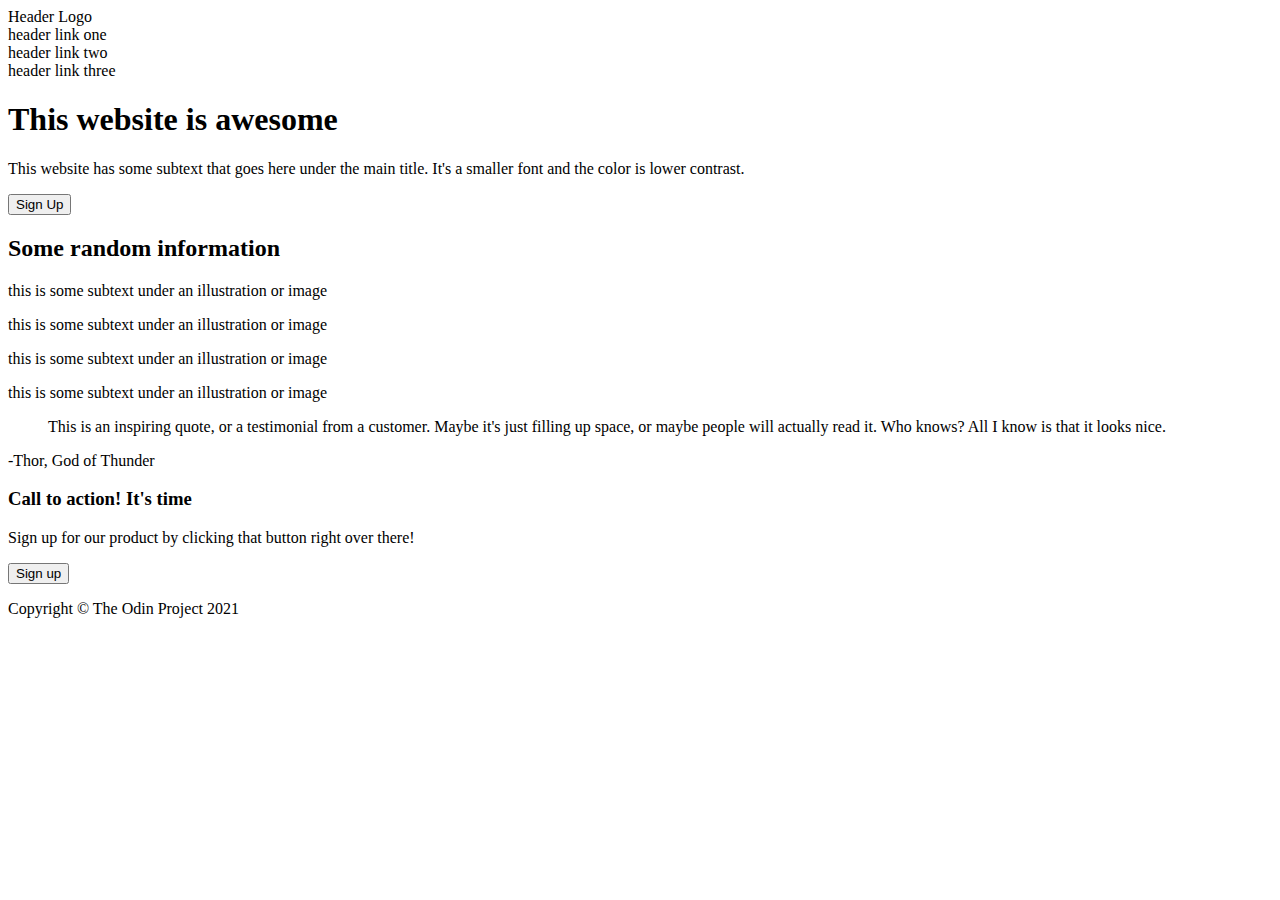
==== landing-page/index.html @ 4c13c333 "added the HTML for the page" ====
<!DOCTYPE html>
<html lang="en">
<head>
    <meta charset="UTF-8">
    <meta http-equiv="X-UA-Compatible" content="IE=edge">
    <meta name="viewport" content="width=device-width, initial-scale=1.0">
    <title>Landing Page Project</title>
    <!-- Google Fonts -->
    <link rel="preconnect" href="https://fonts.googleapis.com">
    <link rel="preconnect" href="https://fonts.gstatic.com" crossorigin>
    <link href="https://fonts.googleapis.com/css2?family=Poppins:ital,wght@0,400;0,700;0,900;1,300&display=swap" rel="stylesheet">
    <!-- Custom Styles -->
    <link rel="stylesheet" href="css/styles.css">
</head>
<body>
    <header>
        <div class="container">
            <div class="logo">Header Logo</div><!-- /.logo -->
            <nav>
                <li>header link one</li>
                <li>header link two</li>
                <li>header link three</li>
            </nav>
        </div><!-- /.container -->
        <div class="hero">
            <div class="hero-text">
                <h1>This website is awesome</h1>
                <p>This website has some subtext that goes here under the main title. It's a smaller font and the color is lower contrast.</p>
                <button>Sign Up</button>
            </div><!-- /.hero-text -->
            <div class="hero-img"></div><!-- /.hero-img -->
        </div><!-- /.hero -->
    </header>
    <section class="random">
        <div class="inner-container">
            <h2>Some random information</h2>
            <div class="services">
                <div class="service">
                    <div></div>
                    <p>this is some subtext under an illustration or image</p>
                </div><!-- /.service-1 -->
                <div class="service">
                    <div></div>
                    <p>this is some subtext under an illustration or image</p>
                </div><!-- /.service-2 -->
                <div class="service">
                    <div></div>
                    <p>this is some subtext under an illustration or image</p>
                </div><!-- /.service-3 -->
                <div class="service">
                    <div></div>
                    <p>this is some subtext under an illustration or image</p>
                </div><!-- /.service-4 -->
            </div><!-- /.services -->
        </div><!-- /.inner-container -->
    </section><!-- /.random -->
    <section class="quote">
        <div class="inner-container">
            <blockquote>
                This is an inspiring quote, or a testimonial from a customer. Maybe it's just filling up space, or maybe people will actually read it. Who knows? All I know is that it looks nice.
            </blockquote>
            <span>-Thor, God of Thunder</span>
        </div><!-- /.inner-container -->
    </section><!-- /.quote -->
    <section class="cta">
        <div class="container">
            <div class="cta-info">
                <div class="cta-text">
                    <h3>Call to action! It's time</h3>
                    <p>Sign up for our product by clicking that button right over there!</p>
                </div><!-- /.cta-text -->
                <button>Sign up</button>
            </div><!-- /.cta-info -->

        </div><!-- /.container -->
    </section><!-- /.cta -->
    <footer>
        <p>Copyright &copy; The Odin Project 2021</p>
    </footer>
</body>
</html>
---- landing-page/css/styles.css ----
/* font-family: 'Poppins', sans-serif; */
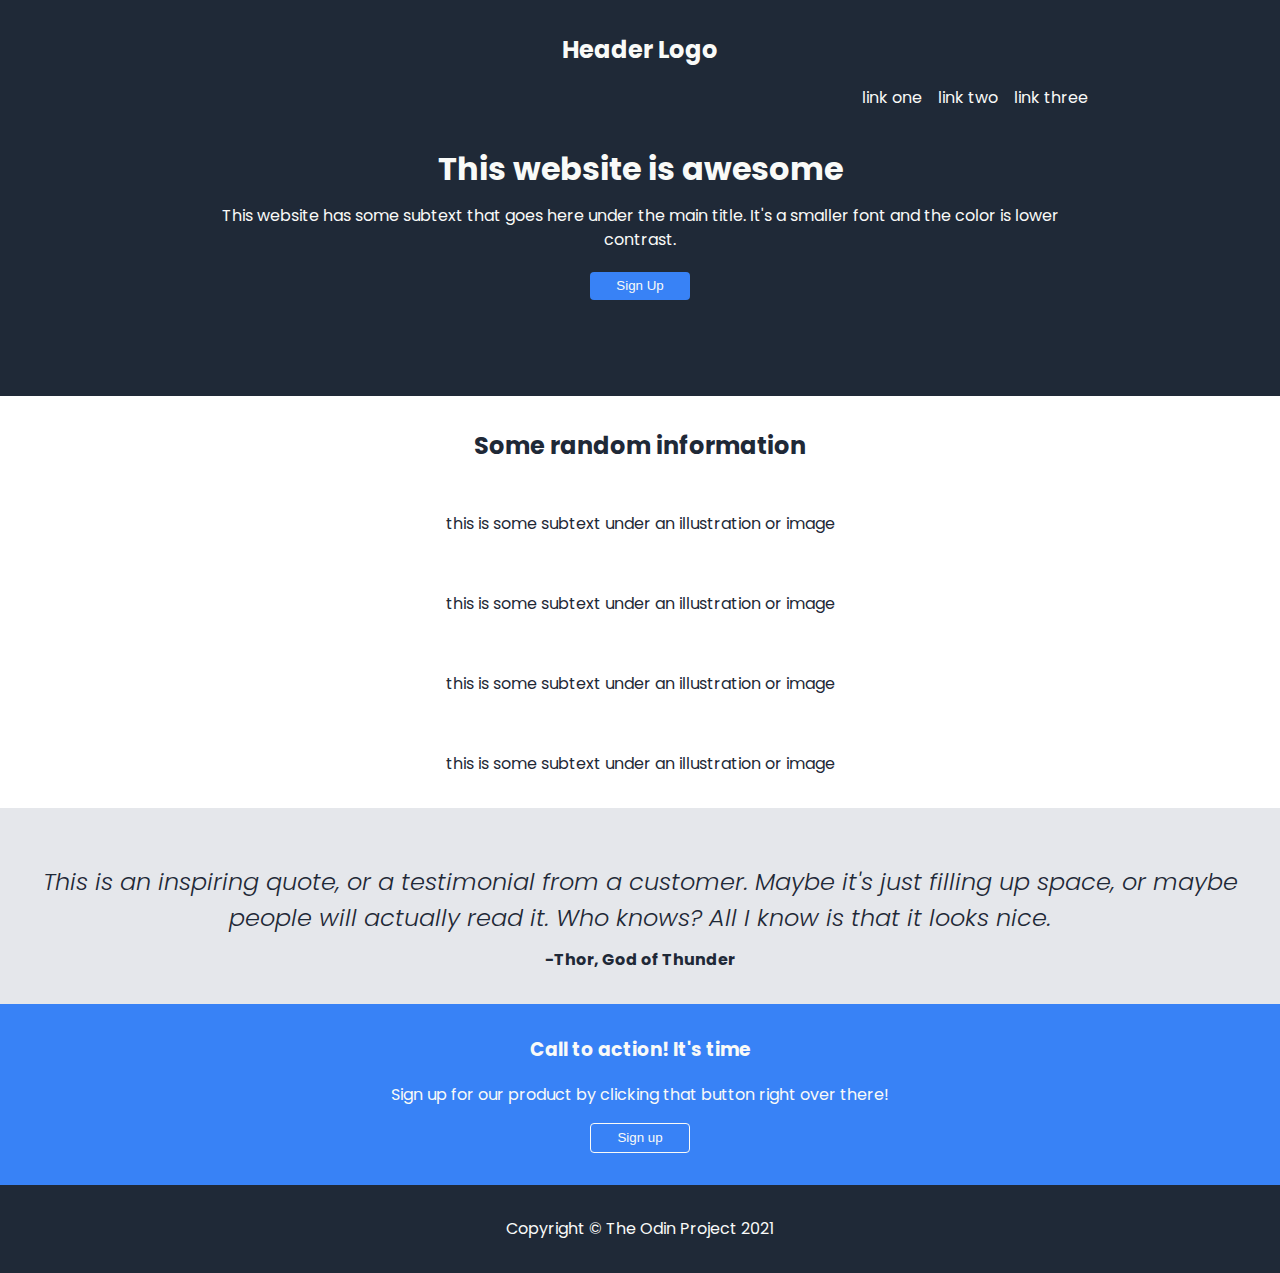
==== commit b0b6eb06: "styled the mobile version of the landing page" ====
--- a/landing-page/index.html
+++ b/landing-page/index.html
@@ -13,68 +13,83 @@
     <link rel="stylesheet" href="css/styles.css">
 </head>
 <body>
-    <header>
+    <header class="header">
         <div class="container">
-            <div class="logo">Header Logo</div><!-- /.logo -->
-            <nav>
-                <li>header link one</li>
-                <li>header link two</li>
-                <li>header link three</li>
-            </nav>
+            <div class="navbar">
+                <div class="logo">Header Logo</div><!-- /.logo -->
+                <nav>
+                    <li><a href="#">link one</a></li>
+                    <li><a href="#">link two</a></li>
+                    <li><a href="#">link three</a></li>
+                </nav>
+            </div><!-- /.navbar -->
+        
+            <div class="hero">
+                <div class="hero-text">
+                    <h1 class="title">This website is awesome</h1>
+                    <p class="subtext">This website has some subtext that goes here under the main title. It's a smaller font and the color is lower contrast.</p>
+                    <button class="btn btn-primary">Sign Up</button>
+                </div><!-- /.hero-text -->
+                <div class="hero-img">
+                    <img src="https://picsum.photos/300/200" alt="">
+                </div><!-- /.hero-img -->
+            </div><!-- /.hero -->
         </div><!-- /.container -->
-        <div class="hero">
-            <div class="hero-text">
-                <h1>This website is awesome</h1>
-                <p>This website has some subtext that goes here under the main title. It's a smaller font and the color is lower contrast.</p>
-                <button>Sign Up</button>
-            </div><!-- /.hero-text -->
-            <div class="hero-img"></div><!-- /.hero-img -->
-        </div><!-- /.hero -->
     </header>
-    <section class="random">
-        <div class="inner-container">
-            <h2>Some random information</h2>
-            <div class="services">
-                <div class="service">
-                    <div></div>
-                    <p>this is some subtext under an illustration or image</p>
-                </div><!-- /.service-1 -->
-                <div class="service">
-                    <div></div>
-                    <p>this is some subtext under an illustration or image</p>
-                </div><!-- /.service-2 -->
-                <div class="service">
-                    <div></div>
-                    <p>this is some subtext under an illustration or image</p>
-                </div><!-- /.service-3 -->
-                <div class="service">
-                    <div></div>
-                    <p>this is some subtext under an illustration or image</p>
-                </div><!-- /.service-4 -->
-            </div><!-- /.services -->
-        </div><!-- /.inner-container -->
-    </section><!-- /.random -->
-    <section class="quote">
-        <div class="inner-container">
-            <blockquote>
-                This is an inspiring quote, or a testimonial from a customer. Maybe it's just filling up space, or maybe people will actually read it. Who knows? All I know is that it looks nice.
-            </blockquote>
-            <span>-Thor, God of Thunder</span>
-        </div><!-- /.inner-container -->
-    </section><!-- /.quote -->
-    <section class="cta">
-        <div class="container">
-            <div class="cta-info">
-                <div class="cta-text">
-                    <h3>Call to action! It's time</h3>
-                    <p>Sign up for our product by clicking that button right over there!</p>
-                </div><!-- /.cta-text -->
-                <button>Sign up</button>
-            </div><!-- /.cta-info -->
-
-        </div><!-- /.container -->
-    </section><!-- /.cta -->
-    <footer>
+    <main>
+        <section class="what-we-do">
+            <div class="inner-container">
+                <h2>Some random information</h2>
+                <div class="services">
+                    <div class="service">
+                        <div>
+                            <img src="https://picsum.photos/150" alt="">
+                        </div>
+                        <p>this is some subtext under an illustration or image</p>
+                    </div><!-- /.service-1 -->
+                    <div class="service">
+                        <div>
+                            <img src="https://picsum.photos/150" alt="">
+                        </div>
+                        <p>this is some subtext under an illustration or image</p>
+                    </div><!-- /.service-2 -->
+                    <div class="service">
+                        <div>
+                            <img src="https://picsum.photos/150" alt="">
+                        </div>
+                        <p>this is some subtext under an illustration or image</p>
+                    </div><!-- /.service-3 -->
+                    <div class="service">
+                        <div>
+                            <img src="https://picsum.photos/150" alt="">
+                        </div>
+                        <p>this is some subtext under an illustration or image</p>
+                    </div><!-- /.service-4 -->
+                </div><!-- /.services -->
+            </div><!-- /.inner-container -->
+        </section><!-- /.what-we-do -->
+        <section class="quote">
+            <div class="inner-container">
+                <blockquote>
+                    This is an inspiring quote, or a testimonial from a customer. Maybe it's just filling up space, or maybe people will actually read it. Who knows? All I know is that it looks nice.
+                </blockquote>
+                <span>-Thor, God of Thunder</span>
+            </div><!-- /.inner-container -->
+        </section><!-- /.quote -->
+        <section class="cta">
+            <div class="container">
+                <div class="cta-info">
+                    <div class="cta-text">
+                        <h3>Call to action! It's time</h3>
+                        <p>Sign up for our product by clicking that button right over there!</p>
+                    </div><!-- /.cta-text -->
+                    <button class="btn btn-secondary">Sign up</button>
+                </div><!-- /.cta-info -->
+    
+            </div><!-- /.container -->
+        </section><!-- /.cta -->
+    </main>
+    <footer class="footer">
         <p>Copyright &copy; The Odin Project 2021</p>
     </footer>
 </body>
--- a/landing-page/css/styles.css
+++ b/landing-page/css/styles.css
@@ -1,2 +1,185 @@
 
-/* font-family: 'Poppins', sans-serif; */+:root {
+    --primary-color: #3882f6;
+    /* Neutral Colors */
+    --color-dark: #1f2937;
+    --color-medium: #e5e7eb;
+    --color-light: #f9faf8;
+}
+
+*,
+*::before,
+*::after {
+    box-sizing: border-box;
+}
+
+/************* General Styles ************/
+body {
+    color: var(--color-dark);
+    font-family: 'Poppins', sans-serif;
+    font-size: 1rem;
+    line-height: 1.5;
+    margin: 0;
+    text-align: center;
+}
+
+.container {
+    width: 90%;
+    margin: 0 auto;
+}
+
+.header,
+.footer {
+    background-color: var(--color-dark);
+    color: var(--color-light);
+}
+
+/* Buttons */
+.btn {
+    border: none;
+    border-radius: 4px;
+    color: var(--color-light);
+    padding: .5em 2em;
+}
+
+.btn-primary {
+    background-color: var(--primary-color);
+}
+
+.btn-secondary {
+    background-color: transparent;
+    border: 1px solid var(--color-light);
+}
+
+/************* Typography ************/
+h1, h2, h3, p {
+    margin: 0;
+    padding: 0;
+}
+
+a {
+    color: var(--color-light);
+    text-decoration: none;
+}
+
+a:hover,
+a:focus {
+    border-bottom: 2px solid var(--color-light);
+}
+
+.title {
+    font-size: 2rem;
+    line-height: 1.2;
+    margin-bottom: .5em;
+}
+
+.subtext {
+    margin-bottom: 1.2em;
+}
+
+h2 {
+    margin-bottom: 1em;
+}
+
+.service p {
+    margin: 0 auto;
+    width: 70%;
+}
+
+blockquote {
+    font-size: 1.5rem;
+    font-style: italic;
+    font-weight: 300;
+    margin-bottom: .5em;
+}
+
+.cta h3 {
+    margin-bottom: 1em;
+}
+
+.cta p {
+    margin-bottom: 1em;
+}
+
+span {
+    color: var(--color-dark);
+    font-weight: 700;
+}
+
+/************* Header Styles ************/
+.header {
+    padding: 2em 0;
+}
+
+.navbar {
+    display: flex;
+    flex-direction: column;
+    justify-content: center;
+    margin-bottom: 2.5em;
+}
+
+.logo {
+    font-size: 1.5rem;
+    font-weight: 700;
+    margin-bottom: .75em;
+}
+
+nav {
+    display: flex;
+    justify-content: center;
+    gap: 2em;
+    list-style: none;
+}
+
+/************* Hero Styles ************/
+.hero-text {
+    margin-bottom: 2.5em;
+}
+
+/************* What We Do Styles ************/
+.what-we-do {
+    padding: 2em 0;
+}
+
+.service:not(:last-child) {
+    margin-bottom: 2em;
+}
+
+.service img {
+    border-radius: 8px;
+    margin-bottom: .5em;
+}
+
+
+/************* Quote Styles ************/
+.quote {
+    background-color: var(--color-medium);
+    padding: 2em 0;
+}
+
+/************* CTA Styles ************/
+.cta {
+    background-color: var(--primary-color);
+    color: var(--color-light);
+    padding: 2em 0;
+}
+
+/************* Footer Styles ************/
+.footer {
+    padding: 2em 0;
+}
+
+/************* Media Queries ************/
+@media (min-width: 800px) {
+    .container {
+        width: 70%;
+        max-width: 1000px;
+    }
+
+    nav {
+        display: flex;
+        gap: 1em;
+        list-style: none;
+        margin-left: auto;
+    }
+}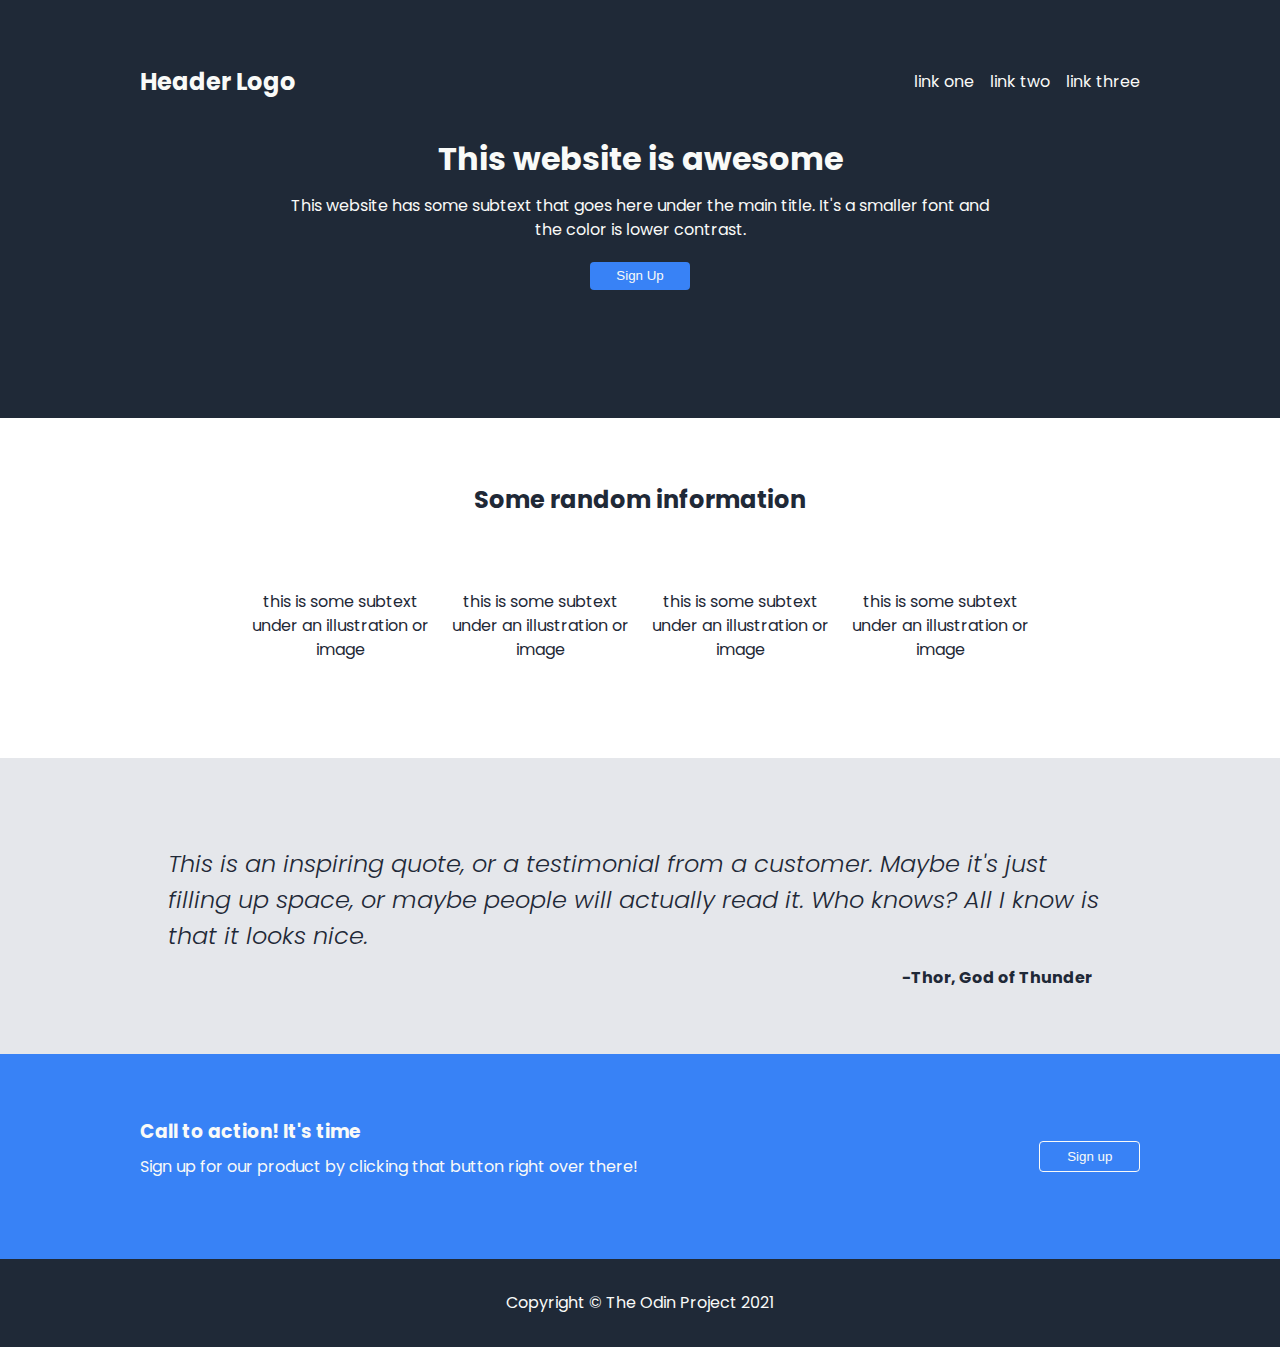
==== commit 118baa6f: "completed making the website responsive" ====
--- a/landing-page/index.html
+++ b/landing-page/index.html
@@ -13,6 +13,7 @@
     <link rel="stylesheet" href="css/styles.css">
 </head>
 <body>
+    <!-- Header and Hero Section -->
     <header class="header">
         <div class="container">
             <div class="navbar">
@@ -37,6 +38,7 @@
         </div><!-- /.container -->
     </header>
     <main>
+        <!-- What We Do Section -->
         <section class="what-we-do">
             <div class="inner-container">
                 <h2>Some random information</h2>
@@ -68,6 +70,7 @@
                 </div><!-- /.services -->
             </div><!-- /.inner-container -->
         </section><!-- /.what-we-do -->
+        <!-- Quote Section -->
         <section class="quote">
             <div class="inner-container">
                 <blockquote>
@@ -76,6 +79,7 @@
                 <span>-Thor, God of Thunder</span>
             </div><!-- /.inner-container -->
         </section><!-- /.quote -->
+        <!-- CTA Section -->
         <section class="cta">
             <div class="container">
                 <div class="cta-info">
@@ -89,6 +93,7 @@
             </div><!-- /.container -->
         </section><!-- /.cta -->
     </main>
+    <!-- Footer -->
     <footer class="footer">
         <p>Copyright &copy; The Odin Project 2021</p>
     </footer>
--- a/landing-page/css/styles.css
+++ b/landing-page/css/styles.css
@@ -83,7 +83,7 @@
 
 .service p {
     margin: 0 auto;
-    width: 70%;
+    width: 200px;
 }
 
 blockquote {
@@ -91,6 +91,7 @@
     font-style: italic;
     font-weight: 300;
     margin-bottom: .5em;
+    text-align: left;
 }
 
 .cta h3 {
@@ -103,12 +104,14 @@
 
 span {
     color: var(--color-dark);
+    display: inline-block;
     font-weight: 700;
+    margin-right: 3.75em;
 }
 
 /************* Header Styles ************/
 .header {
-    padding: 2em 0;
+    padding: 4em 0;
 }
 
 .navbar {
@@ -138,7 +141,7 @@
 
 /************* What We Do Styles ************/
 .what-we-do {
-    padding: 2em 0;
+    padding: 4em 0;
 }
 
 .service:not(:last-child) {
@@ -150,18 +153,18 @@
     margin-bottom: .5em;
 }
 
-
 /************* Quote Styles ************/
 .quote {
     background-color: var(--color-medium);
-    padding: 2em 0;
+    padding: 4em 0;
+    text-align: right;
 }
 
 /************* CTA Styles ************/
 .cta {
     background-color: var(--primary-color);
     color: var(--color-light);
-    padding: 2em 0;
+    padding: 4em 0;
 }
 
 /************* Footer Styles ************/
@@ -170,10 +173,26 @@
 }
 
 /************* Media Queries ************/
-@media (min-width: 800px) {
+
+@media (min-width: 600px) {
     .container {
-        width: 70%;
+        width: 80%;
         max-width: 1000px;
+    }
+
+    .inner-container {
+        margin: 0 auto;
+        width: 80%;
+    }
+
+    /************* Header Styles ************/
+    .navbar {
+        flex-direction: row;
+        align-items: center;
+    }
+
+    .logo {
+        margin: 0;
     }
 
     nav {
@@ -182,4 +201,45 @@
         list-style: none;
         margin-left: auto;
     }
+
+    /************* Hero Styles ************/
+    .hero-text {
+        margin: 0 auto 2.5em;
+        width: 70%;
+    }
+
+    /************* What We Do Styles ************/
+    .what-we-do h2 {
+        margin-bottom: 2em;
+    }
+
+    .services {
+        display: flex;
+        justify-content: center;
+        flex-wrap: wrap;
+        gap: 4em;
+    }   
+}
+
+@media (min-width: 900px) {
+
+    /************* What We Do Styles ************/
+    .services {
+        display: flex;
+        justify-content: center;
+        flex-wrap: nowrap;
+        gap: 0;
+    }
+    
+    /************* CTA Styles ************/
+    .cta-info {
+        display: flex;
+        align-items: center;
+        justify-content: space-between;
+    }
+
+    .cta h3 {
+        margin-bottom: .5em;
+        text-align: left;
+    }    
 }